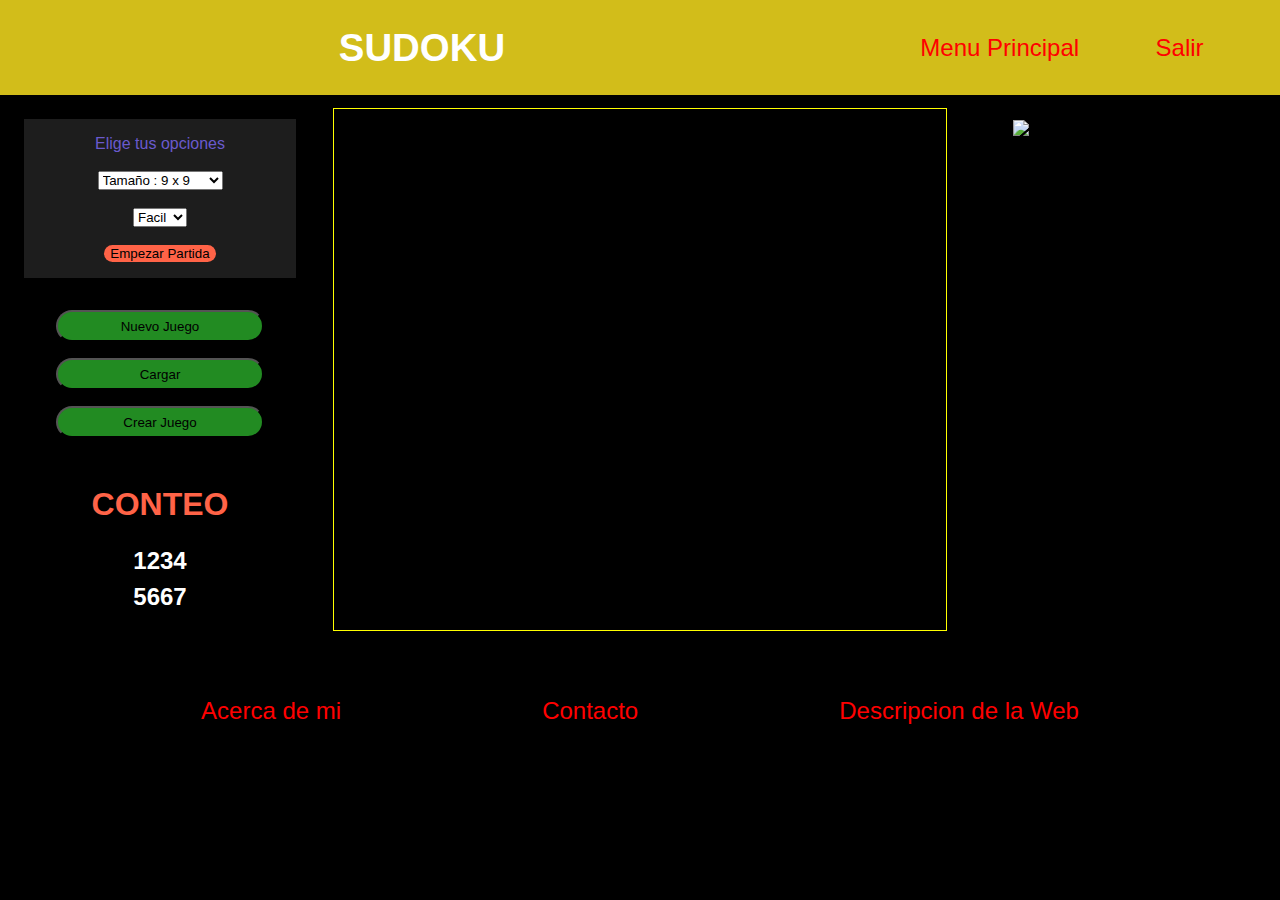
==== redireccio_juegos/sudoku.html @ 047b23a2 "cambios importantes de estetica" ====
<!DOCTYPE html>
<html lang="es">
<head>
    <meta charset="UTF-8">
    <meta name="viewport" content="width=device-width, initial-scale=1.0">
    <title>SUDOKU</title>
    <link rel="stylesheet" href="../estilo/reset.css">
    <link rel="stylesheet" href="../estilo/sudoku.css">
</head>
<body>
    <header class="header grid">
        <h1>SUDOKU</h1>
        <nav class="header-nav">
            <section id="menu">
                <a  href="../index.html">Menu Principal</a>
            </section>
            <section id="salir">
                <a href="https://google.com">Salir</a>
            </section>
        </nav>
    </header>

    <main>
        <div  class="info">
            <article>
                <button class="info-btn">Cerrar</button>
                <section class="info-acerca none">
                    <h2>ACERCA DE MI</h2>
                    <P>Emprendiendo en el mudo de la web poco a poco para ser un gran desarrollador.</P>
                </section>
                <section class="info-contact none">
                    <h2>CONTACTO</h2>
                    <dl>
                        <dt>NOMBRE:</dt>
                        <dd>Jorge Andres Montoya</dd>
                        <dt>CORREO</dt>
                        <dd>En matenimiento</dd>
                    </dl>
                </section>
                <section class="info-descrip none">
                    <h2>DESCRIPCION DE LA WEB</h2>
                    <P>Esta  web fue diseñada para personas que les gusta estimular y poner en practica sus conocimiento mas creatividad.</P>
                </section>
            </article>
        </div>
        <div class="ejecutar">
            <section class="ejecutar-form">
                <form id="empezarDificultad" action="">
                    <legend>Elige tus opciones</legend><br>
                    <select name="tamaño" id="tamaño">
                        <option value="smoll">Tamaño :  9 x 9</option>
                        <option value="big">Tamaño :  12 x 12</option>
                    </select><br>
                    <select name="dificultad" id="dificultad">
                        <option value="facil">Facil</option>
                        <option value="dificil">Dificil</option>
                    </select><br>
                    <input type="submit" value="Empezar Partida">
                </form>
            </section>
            <section class="bottons">
                <button>Nuevo Juego</button>
                <button>Cargar</button>
                <button>Crear Juego</button>
            </section>
            <section class="count">
                <h2>CONTEO</h2>
                <div id="countime">
                    <h3>1234</h3>
                    <h3>5667</h3>
                </div>
            </section>
        </div>
        <div class="sudoku">
            <div id="sudoku"></div>
        </div>
        <div class="publicidad">
            <figure>
                <img src="https://placeimg.com/200/200/any" alt="any">
            </figure>
        </div>
    </main>

    <footer>
        <nav class="nav-footer">
            <section><a class="acerca" href="#">Acerca de mi</a></section>
            <section><a class="contact" href="#">Contacto</a></section>
            <section><a class="descrip" href="#">Descripcion de la Web</a></section>
        </nav>
    </footer>
        
    <script src="../js/juego.js" type="module"></script>
</body>
</html>
---- estilo/sudoku.css ----
main {
    width: 100%;
    height: auto;
    display: flex;
    flex-flow: row wrap;
}

.ejecutar {
    width: 25%;
    padding: 1.5rem;
    display: flex;
    flex-flow: column wrap;
    justify-content: center;
    align-content: center;
    align-self: center;
    height: auto;
}

.sudoku {
    width: 50%;
    height: auto;
    position: relative;
    overflow: hidden;
}


.publicidad {
    width: 25%;
    height: auto;
    position: relative;
    overflow: hidden;
}

.publicidad figure {
    position: absolute;
    left: 1vw;
    right: 1vw;
    top: 1vh;
    bottom: 1vh;
    overflow: hidden;
}


.bottons button {
    width: 100%;
    padding: 0;
    margin-bottom: 1rem;
    background-color: forestgreen ;
    border-radius: 20px;
    height: 2rem;
    align-content: center;
    outline: 0;
}

.bottons {
    padding: 2rem;
    margin-bottom: 0;
}

#empezarDificultad {
    background-color: var(--second-modal-color);
    display: flex;
    padding: 1rem;
    flex-flow: column wrap;
    align-items: center;
    color: slateblue;
}

input {
    background-color: tomato;
    border-radius: 20px;
    border: none;
}

.count {
    display: flex;
    flex-flow: column wrap;
    align-items: center;
    align-content: center;
    justify-content: center;
}

.count h3 {
    margin: .5rem;
    color: white;
    font-size: 1.5rem;
}

.count h2 {
    font-size: 2rem;
    color: tomato;
    margin: 1rem;
    margin-top: 0;
}

#sudoku {
    position: absolute;
    left: 1vw;
    right: 1vw;
    top:  1vw;
    bottom: 1vw;
    border: 1px solid yellow;
}

img {
    width: 100%;
}




@media screen and (max-width: 1100px) {
    main {
        margin: 1rem;
        padding: 2rem;
    }
    
    .sudoku {
        display: flex;
        flex-grow: 2;
        
    }

    .publicidad {
        width: 1000px;
        height: 50vh;
    }
}

@media screen and (max-width: 800px) {
    main {
        width: inherit;
        height: auto;
        margin: 1rem;
        padding: 1rem;
        display: flex;
        flex-flow: column wrap;
        justify-content: center;
        align-items: center;
        align-content: flex-start;
    }
    .ejecutar {
        width: 100%;
        padding: 0;
        margin: 0;
        display: flex;
        flex-flow: row wrap;
        justify-content: start;
    }

    .sudoku {
        width: inherit;
        height: 80vh;
        display: flex;
        
    }

    .publicidad {
        width: 600px;
        height: 50vh;
    }
}



@media screen and (max-width: 700px){

    main {
        width: inherit;
        margin: 1rem;
        padding: 1vw;
        display: flex;
        flex-flow: column wrap;
        justify-content: center;
        align-items: center;
        align-content: center;
    }

    .ejecutar {
        width: inherit;
        height: auto;
        margin: 0;
        display: flex;
        flex-flow: row wrap;
        overflow: hidden;
    }

    .sudoku {
        width: 100%;
        height: 60vh;
        margin: 0;
        padding-left: auto;
        padding-right: auto;
    }



    .publicidad {
        width: 100%;
        height: 30vh;
        margin: 1rem;
    }

    .bottons button {
        width: 100%;
        font-size: 2vw;
        padding: 0;
        background-color: forestgreen ;
        border-radius: 20px;
        height: 4vw;
        outline: 0;
    }
    
    .bottons {
        width: 30%;
        display: flex;
        flex-flow: column wrap;
        align-items: center;
        justify-content: center;
        align-content: center;

    }

    .count {
        margin: 0;
        width: 30%;
        display: flex;
        flex-flow: column wrap;
        align-items: center;
        align-content: center;
        justify-content: center;
    }
    
    .count h3 {
        margin: 1vw;
        color: white;
        font-size: 4vw;
    }
    
    .count h2 {
        font-size: 1.5rem;
        color: tomato;
        margin: 1vw;
        margin-top: 0;
    }

    #sudoku {
        bottom: 3rem;
        top: 3rem;
    }
    
    
    
    
}

@media screen and (max-width: 480px) {
    main {
        width: inherit;
        margin: 1rem;
        padding: 1vw;
        display: flex;
        flex-flow: column wrap;
        justify-content: center;
        align-items: center;
        align-content: center;
    }

    .ejecutar {
        width: inherit;
        height: auto;
        margin: 0;
        display: flex;
        flex-flow: row wrap;
        overflow: hidden;
    }

    .sudoku {
        width: 100%;
        height: 60vh;
        margin: 0;
        padding-left: auto;
        padding-right: auto;
    }



    .publicidad {
        width: 100%;
        height: 30vh;
        margin: 1rem;
    }

    .bottons button {
        width: 100%;
        font-size: 2vw;
        padding: 0;
        background-color: forestgreen ;
        border-radius: 20px;
        height: 4vw;
        outline: 0;
    }
    .ejecutar-form {
        width: 50%;
        font-size: 3vw;
    }
    
    
    .bottons {
        width: 50%;
        display: flex;
        flex-flow: column wrap;
        align-items: center;
        justify-content: center;
        align-content: center;

    }

    .count {
        margin: 0;
        width: 100%;
        display: flex;
        flex-flow: column wrap;
        align-items: center;
        align-content: center;
        justify-content: center;
    }
    
    .count h3 {
        margin: 1vw;
        color: white;
        font-size: 4vw;
    }
    
    .count h2 {
        font-size: 1.5rem;
        color: tomato;
        margin: 1vw;
        margin-top: 0;
    }

    #sudoku {
        bottom: 3rem;
        top: 3rem;
    }
    
    
    
    
}




@media screen and (max-width: 320px){

    main {
        width: inherit;
        margin: 0;
        padding: .5vw;
        display: flex;
        flex-flow: column wrap;
        justify-content: center;
        align-items: center;
        align-content: center;
    }

    .ejecutar {
        width: inherit;
        height: auto;
        margin: 0;
        display: flex;
        flex-flow: row wrap;
        overflow: hidden;
    }

    .sudoku {
        width: 100%;
        height: 50vh;
        margin: 0;
        padding-left: auto;
        padding-right: auto;
    }



    .publicidad {
        width: 100%;
        height: 20vh;
        margin: 0;
    }

    .bottons button {
        width: 100%;
        font-size: 2vw;
        padding: 0;
        margin: 1vw;
        background-color: forestgreen ;
        border-radius: 20px;
        height: 1rem;
        align-content: center;
        outline: 0;
    }
    
    .bottons {
        width: 50%;
        padding: 1rem;
        margin: 0;
    }

    .count {
        margin: 0;
        width: 100%;
        display: flex;
        flex-flow: column wrap;
        align-items: center;
        align-content: center;
        justify-content: center;
    }
    
    .count h3 {
        margin: 1vw;
        color: white;
        font-size: 4vw;
    }
    
    .count h2 {
        font-size: 1rem;
        color: tomato;
        margin: 1vw;
        margin-top: 0;
    }

    #sudoku {
        bottom: 2rem;
        top: 2rem;
    }
    
    
    
    
}
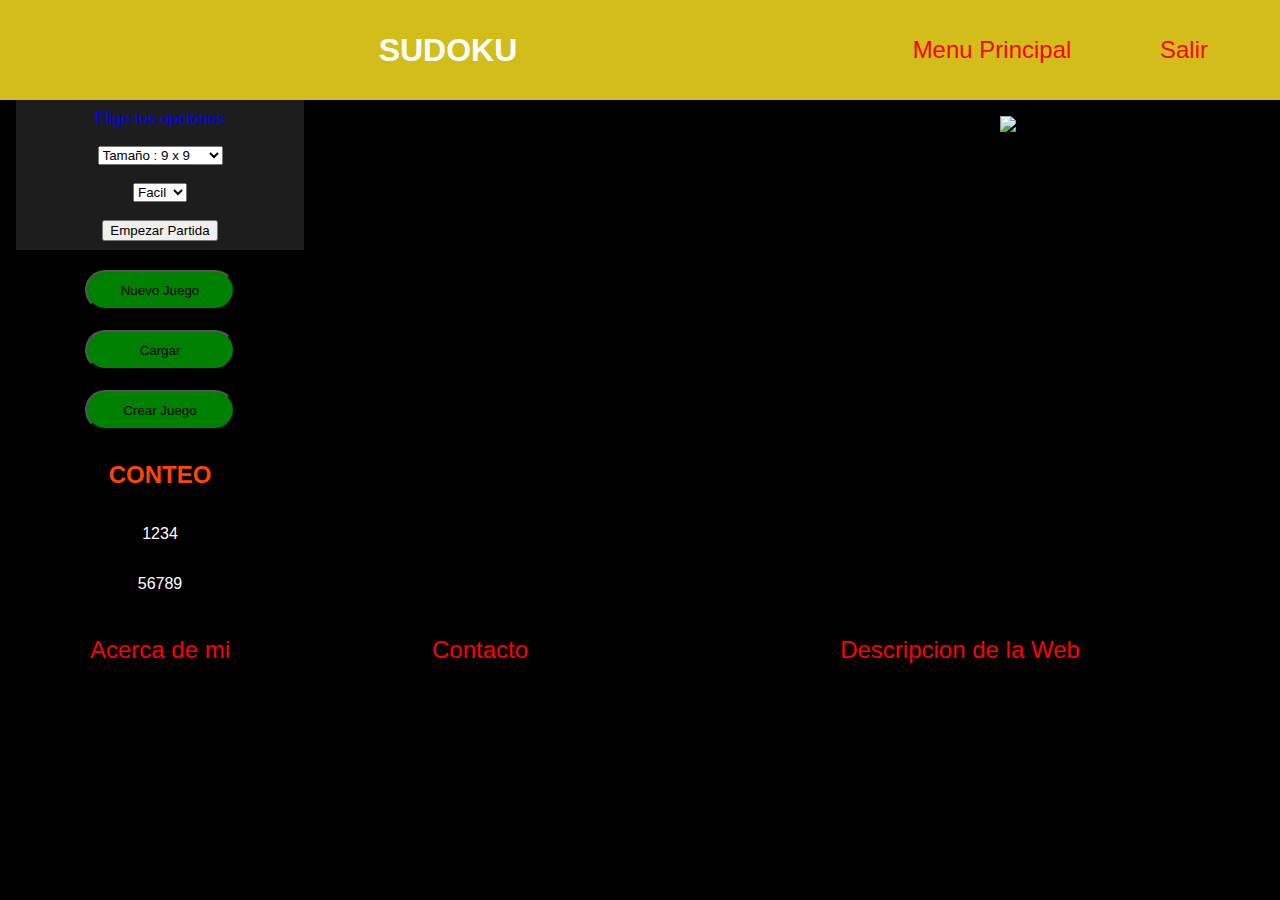
==== commit c404ff64: "cambios importantes de estilo" ====
--- a/redireccio_juegos/sudoku.html
+++ b/redireccio_juegos/sudoku.html
@@ -64,15 +64,13 @@
                 <button>Crear Juego</button>
             </section>
             <section class="count">
-                <h2>CONTEO</h2>
-                <div id="countime">
-                    <h3>1234</h3>
-                    <h3>5667</h3>
-                </div>
+                <h2 class="count-h2">CONTEO</h2>
+                <div class="count-p1"><p>1234</p></div>
+                <div class="count-p2"><p>56789</p></div>
             </section>
         </div>
         <div class="sudoku">
-            <div id="sudoku"></div>
+            <div class="content-grid"></div>
         </div>
         <div class="publicidad">
             <figure>
@@ -83,9 +81,9 @@
 
     <footer>
         <nav class="nav-footer">
-            <section><a class="acerca" href="#">Acerca de mi</a></section>
-            <section><a class="contact" href="#">Contacto</a></section>
-            <section><a class="descrip" href="#">Descripcion de la Web</a></section>
+            <section class="grid-footer"><a class="acerca" href="#">Acerca de mi</a></section>
+            <section class="grid-footer"><a class="contact" href="#">Contacto</a></section>
+            <section class="grid-footer"><a class="descrip" href="#">Descripcion de la Web</a></section>
         </nav>
     </footer>
         
--- a/estilo/sudoku.css
+++ b/estilo/sudoku.css
@@ -1,444 +1,230 @@
 main {
     width: 100%;
+    height: 500px;
+    display: grid;
+    grid-template-columns: 1fr 2fr 1fr;
+    grid-template-rows: auto;
+}
+
+.ejecutar {
+    grid-column: 1 / 2;
+    grid-row: 1 / 2;
+    display: grid;
+    grid-template-columns: 100%;
+    grid-template-rows: 150px 200px 150px;
+    justify-content: center;
+    align-items: baseline;
+    align-content: center; 
+    padding: 1rem;
+    overflow: hidden;
+}
+
+.sudoku {
+    height: 100%;
+    grid-column: 2 / 3;
+    grid-row: 1 / 2;
+}
+
+.publicidad {
+    height: 100%;
+    grid-column: 3 / 4;
+    grid-row: 1 / 2;
+    display: flex;
+    justify-content: space-evenly;
+    align-content: center;
+}
+
+.publicidad figure {
+    width: 100%;
     height: auto;
-    display: flex;
-    flex-flow: row wrap;
-}
-
-.ejecutar {
-    width: 25%;
-    padding: 1.5rem;
-    display: flex;
-    flex-flow: column wrap;
-    justify-content: center;
-    align-content: center;
-    align-self: center;
-    height: auto;
-}
-
-.sudoku {
-    width: 50%;
-    height: auto;
-    position: relative;
-    overflow: hidden;
-}
-
-
-.publicidad {
-    width: 25%;
-    height: auto;
-    position: relative;
-    overflow: hidden;
-}
-
-.publicidad figure {
-    position: absolute;
-    left: 1vw;
-    right: 1vw;
-    top: 1vh;
-    bottom: 1vh;
-    overflow: hidden;
-}
-
-
-.bottons button {
-    width: 100%;
-    padding: 0;
-    margin-bottom: 1rem;
-    background-color: forestgreen ;
-    border-radius: 20px;
-    height: 2rem;
-    align-content: center;
-    outline: 0;
-}
-
-.bottons {
-    padding: 2rem;
-    margin-bottom: 0;
+}
+
+img {
+    width: 100%;
+    height: 100%;
+}
+
+.grids {
+    width: 100%;
+    height: 100%;
+    display: flex;
+    border: 1px solid red;
+    justify-content: space-evenly;
+    align-items: center;
+}
+
+.content-grid {
+    padding: .5rem;
+    padding-bottom: 0;
+    width: 100%;
+    height: 100%;
+    display: grid;
 }
 
 #empezarDificultad {
     background-color: var(--second-modal-color);
-    display: flex;
-    padding: 1rem;
+    overflow: hidden;
+    width: 100%;
+    height: 100%;
+    color: blue;    
+    font-size: 1rem;
+    display: flex;
+    flex-flow: column;
+    justify-content: center;
+    align-content: space-between;
+    align-items: center;
+}
+
+.ejecutar-form {
+    overflow: hidden;
+    width: 100%;
+    height: 100%;
+    font-size: 1rem;
+    display: flex;
+    flex-flow: column;
+    justify-content: space-evenly;
+    align-content: center;
+    align-items: center;
+    align-self: center;
+}
+
+.bottons {
+    overflow: hidden;
+    width: 100%;
+    height: 100%;
+    display: flex;
     flex-flow: column wrap;
-    align-items: center;
-    color: slateblue;
-}
-
-input {
-    background-color: tomato;
+    justify-content: space-evenly;
+    align-content: center;
+    align-items: center;
+    align-self: center;
+
+}
+
+.count {
+    overflow: hidden;
+    color: orangered;
+    height: 100%;
+    display: flex;
+    flex-flow: column;
+    justify-content: center;
+    align-items: center;
+}
+
+.count p {
+    color: white;
+    font-size: 1rem;
+}
+
+.bottons button {
+    width: 150px;
+    height: 40px;
     border-radius: 20px;
-    border: none;
-}
-
-.count {
-    display: flex;
-    flex-flow: column wrap;
-    align-items: center;
-    align-content: center;
-    justify-content: center;
-}
-
-.count h3 {
-    margin: .5rem;
-    color: white;
-    font-size: 1.5rem;
-}
-
-.count h2 {
-    font-size: 2rem;
-    color: tomato;
-    margin: 1rem;
-    margin-top: 0;
-}
-
-#sudoku {
-    position: absolute;
-    left: 1vw;
-    right: 1vw;
-    top:  1vw;
-    bottom: 1vw;
-    border: 1px solid yellow;
-}
-
-img {
-    width: 100%;
-}
-
-
-
-
-@media screen and (max-width: 1100px) {
-    main {
-        margin: 1rem;
-        padding: 2rem;
+    background-color: green;
+}
+
+
+
+@media screen and (max-width: 850px) {
+    main {
+        display: grid;
+        height: auto;
+        grid-template-columns: 1fr 2fr;
+        grid-template-rows: 500px 200px;
+    }
+
+    .publicidad {
+        grid-column: 1 / -1;
+        grid-row: 2 / 3;
+    }
+
+}
+
+@media screen and (max-width: 650px) {
+    main {
+        display: grid;
+        height: auto;
+        grid-template-columns: 1fr;
+        grid-template-rows: 200px 500px 200px;
+    }
+
+    .ejecutar {
+        width: 100%;
+        grid-column: 1 / -1;
+        grid-row: 1 / 2;
+        display: grid;
+        grid-template-columns: 1fr 1fr 1fr;
+        grid-template-rows: auto;
     }
     
     .sudoku {
-        display: flex;
-        flex-grow: 2;
-        
+        grid-column: 1 / -1;
+        grid-row: 2 / 3;
     }
 
     .publicidad {
-        width: 1000px;
-        height: 50vh;
-    }
-}
-
-@media screen and (max-width: 800px) {
-    main {
-        width: inherit;
-        height: auto;
-        margin: 1rem;
-        padding: 1rem;
-        display: flex;
-        flex-flow: column wrap;
-        justify-content: center;
+        grid-column: 1 / -1;
+        grid-row: 3 / 4;
+    }
+
+}
+
+@media screen and (max-width: 500px) {
+
+    main {
+        grid-template-rows: auto 500px 200px;
+    }
+    .ejecutar {
+        height: 100%;
+        grid-template-columns: 1fr 1fr;
+        grid-row: auto auto;
+    }
+    .count {
+        grid-column: 1 / -1;
+        grid-row: 2 / 3;
+        display: grid;
+        grid-template-columns: 1fr ifr;
+        grid-template-rows: 1fr 1fr;
+        justify-content: space-between;
         align-items: center;
-        align-content: flex-start;
-    }
-    .ejecutar {
-        width: 100%;
+        align-content: stretch; 
+    }
+
+    .count-h2 {
         padding: 0;
         margin: 0;
-        display: flex;
-        flex-flow: row wrap;
-        justify-content: start;
-    }
-
-    .sudoku {
-        width: inherit;
-        height: 80vh;
-        display: flex;
-        
-    }
-
-    .publicidad {
-        width: 600px;
-        height: 50vh;
-    }
-}
-
-
-
-@media screen and (max-width: 700px){
-
-    main {
-        width: inherit;
-        margin: 1rem;
-        padding: 1vw;
-        display: flex;
-        flex-flow: column wrap;
-        justify-content: center;
-        align-items: center;
-        align-content: center;
-    }
-
-    .ejecutar {
-        width: inherit;
-        height: auto;
-        margin: 0;
-        display: flex;
-        flex-flow: row wrap;
-        overflow: hidden;
-    }
-
-    .sudoku {
-        width: 100%;
-        height: 60vh;
-        margin: 0;
-        padding-left: auto;
-        padding-right: auto;
-    }
-
-
-
-    .publicidad {
-        width: 100%;
-        height: 30vh;
-        margin: 1rem;
-    }
-
-    .bottons button {
-        width: 100%;
-        font-size: 2vw;
+        grid-column: 1 / -1;
+        grid-row: 1 / 2;
+    }
+    p {
+        font-size: 3vw;
         padding: 0;
-        background-color: forestgreen ;
-        border-radius: 20px;
-        height: 4vw;
-        outline: 0;
-    }
-    
-    .bottons {
-        width: 30%;
-        display: flex;
-        flex-flow: column wrap;
-        align-items: center;
-        justify-content: center;
-        align-content: center;
-
-    }
-
-    .count {
-        margin: 0;
-        width: 30%;
-        display: flex;
-        flex-flow: column wrap;
-        align-items: center;
-        align-content: center;
-        justify-content: center;
-    }
-    
-    .count h3 {
-        margin: 1vw;
-        color: white;
-        font-size: 4vw;
-    }
-    
-    .count h2 {
-        font-size: 1.5rem;
-        color: tomato;
-        margin: 1vw;
-        margin-top: 0;
-    }
-
-    #sudoku {
-        bottom: 3rem;
-        top: 3rem;
-    }
-    
-    
-    
-    
-}
-
-@media screen and (max-width: 480px) {
-    main {
-        width: inherit;
-        margin: 1rem;
-        padding: 1vw;
-        display: flex;
-        flex-flow: column wrap;
-        justify-content: center;
-        align-items: center;
-        align-content: center;
-    }
-
-    .ejecutar {
-        width: inherit;
-        height: auto;
-        margin: 0;
-        display: flex;
-        flex-flow: row wrap;
-        overflow: hidden;
-    }
-
-    .sudoku {
-        width: 100%;
-        height: 60vh;
-        margin: 0;
-        padding-left: auto;
-        padding-right: auto;
-    }
-
-
-
-    .publicidad {
-        width: 100%;
-        height: 30vh;
-        margin: 1rem;
-    }
-
-    .bottons button {
-        width: 100%;
-        font-size: 2vw;
-        padding: 0;
-        background-color: forestgreen ;
-        border-radius: 20px;
-        height: 4vw;
-        outline: 0;
-    }
-    .ejecutar-form {
-        width: 50%;
-        font-size: 3vw;
-    }
-    
-    
-    .bottons {
-        width: 50%;
-        display: flex;
-        flex-flow: column wrap;
-        align-items: center;
-        justify-content: center;
-        align-content: center;
-
-    }
-
-    .count {
         margin: 0;
         width: 100%;
-        display: flex;
-        flex-flow: column wrap;
-        align-items: center;
-        align-content: center;
-        justify-content: center;
-    }
-    
-    .count h3 {
-        margin: 1vw;
-        color: white;
-        font-size: 4vw;
-    }
-    
-    .count h2 {
-        font-size: 1.5rem;
-        color: tomato;
-        margin: 1vw;
-        margin-top: 0;
-    }
-
-    #sudoku {
-        bottom: 3rem;
-        top: 3rem;
-    }
-    
-    
-    
-    
-}
-
-
-
-
-@media screen and (max-width: 320px){
-
-    main {
-        width: inherit;
-        margin: 0;
-        padding: .5vw;
-        display: flex;
-        flex-flow: column wrap;
-        justify-content: center;
-        align-items: center;
-        align-content: center;
-    }
-
-    .ejecutar {
-        width: inherit;
-        height: auto;
-        margin: 0;
-        display: flex;
-        flex-flow: row wrap;
         overflow: hidden;
     }
 
-    .sudoku {
-        width: 100%;
-        height: 50vh;
-        margin: 0;
-        padding-left: auto;
-        padding-right: auto;
-    }
-
-
-
-    .publicidad {
-        width: 100%;
-        height: 20vh;
-        margin: 0;
+    .count-p1 {
+        overflow: hidden;
+        grid-column: 1 / 2;
+        grid-row: 2 / 3;
+    }
+    .count-p2 {
+        overflow: hidden;
+        grid-column: 2 / 3;
+        grid-row: 2 / 3;
+    }
+
+}
+
+@media screen and (max-width: 360px) {
+    main {
+        grid-template-rows: auto 360px 200px;
     }
 
     .bottons button {
-        width: 100%;
-        font-size: 2vw;
-        padding: 0;
-        margin: 1vw;
-        background-color: forestgreen ;
-        border-radius: 20px;
-        height: 1rem;
-        align-content: center;
-        outline: 0;
-    }
-    
-    .bottons {
-        width: 50%;
-        padding: 1rem;
-        margin: 0;
-    }
-
-    .count {
-        margin: 0;
-        width: 100%;
-        display: flex;
-        flex-flow: column wrap;
-        align-items: center;
-        align-content: center;
-        justify-content: center;
-    }
-    
-    .count h3 {
-        margin: 1vw;
-        color: white;
-        font-size: 4vw;
-    }
-    
-    .count h2 {
-        font-size: 1rem;
-        color: tomato;
-        margin: 1vw;
-        margin-top: 0;
-    }
-
-    #sudoku {
-        bottom: 2rem;
-        top: 2rem;
-    }
-    
-    
-    
-    
-}
-
-
+        width: 100px;
+        height: 30px;
+        font-size: 3vw;
+    }
+}
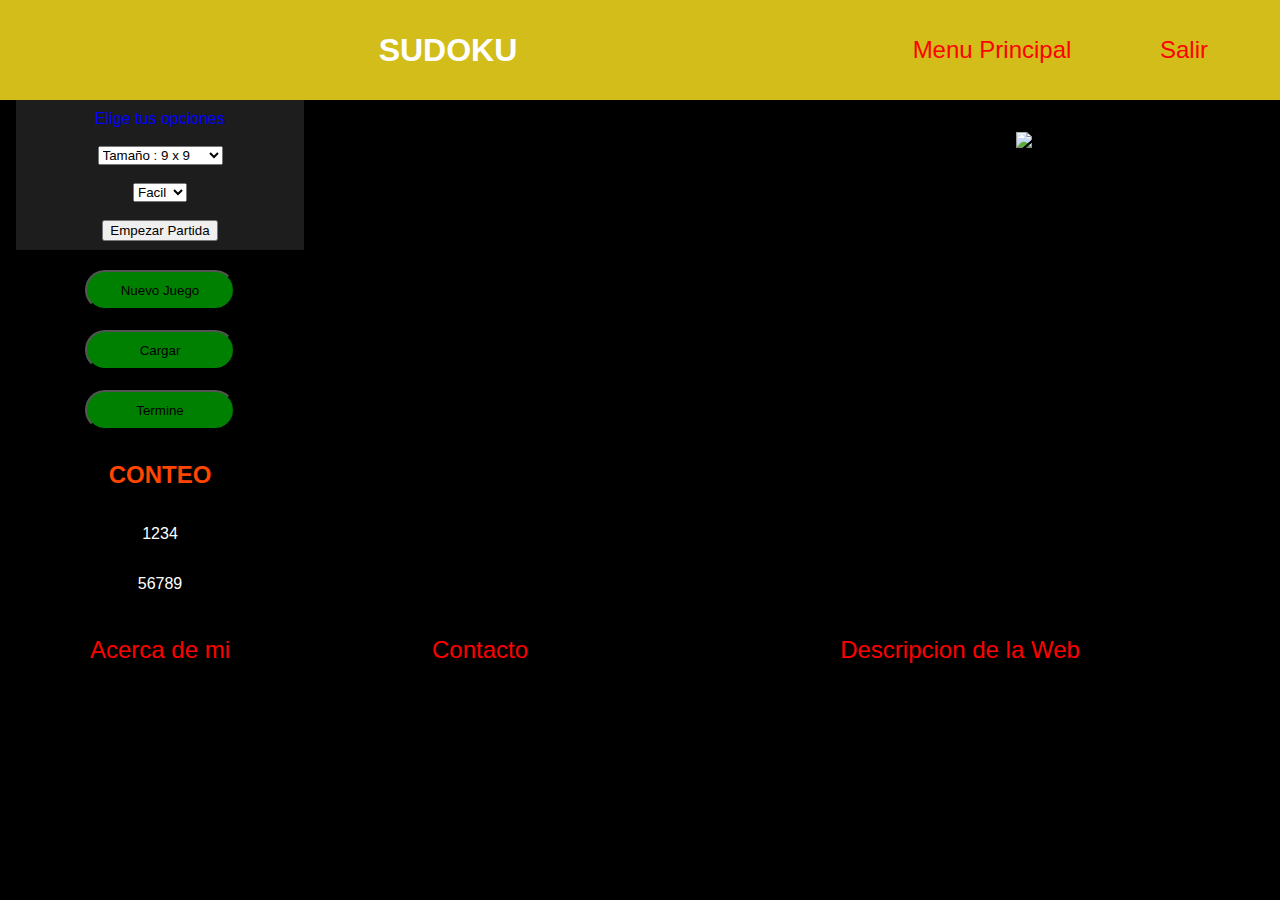
==== commit 490f0675: "cambios no importantes" ====
--- a/redireccio_juegos/sudoku.html
+++ b/redireccio_juegos/sudoku.html
@@ -61,7 +61,7 @@
             <section class="bottons">
                 <button>Nuevo Juego</button>
                 <button>Cargar</button>
-                <button>Crear Juego</button>
+                <button>Termine</button>
             </section>
             <section class="count">
                 <h2 class="count-h2">CONTEO</h2>
@@ -86,6 +86,9 @@
             <section class="grid-footer"><a class="descrip" href="#">Descripcion de la Web</a></section>
         </nav>
     </footer>
+    <template id="template-input">
+            <input type="text" name="" value="" maxlength="1" minlength="1">
+    </template>
         
     <script src="../js/juego.js" type="module"></script>
 </body>
--- a/estilo/sudoku.css
+++ b/estilo/sudoku.css
@@ -32,6 +32,7 @@
     display: flex;
     justify-content: space-evenly;
     align-content: center;
+    margin: 1rem;
 }
 
 .publicidad figure {
@@ -48,7 +49,7 @@
     width: 100%;
     height: 100%;
     display: flex;
-    border: 1px solid red;
+    border: .5px solid red;
     justify-content: space-evenly;
     align-items: center;
 }
@@ -59,6 +60,9 @@
     width: 100%;
     height: 100%;
     display: grid;
+    background-image: url("https://placeimg.com/200/200/any") ;
+    background-repeat: no-repeat;
+    background-size: contain;
 }
 
 #empezarDificultad {
@@ -123,6 +127,15 @@
     background-color: green;
 }
 
+input[type="text"] {
+    width: 100%;
+    height: 100%;
+    font-size: 2rem;
+    text-align: center;
+    outline-style: none;
+    border: none;
+}
+
 
 
 @media screen and (max-width: 850px) {
@@ -134,6 +147,7 @@
     }
 
     .publicidad {
+        margin: 1rem;
         grid-column: 1 / -1;
         grid-row: 2 / 3;
     }
@@ -217,9 +231,14 @@
 
 }
 
-@media screen and (max-width: 360px) {
+@media screen and (max-width: 380px) {
     main {
         grid-template-rows: auto 360px 200px;
+    }
+
+    .content-grid {
+        width: 360px;
+        height: 350px;
     }
 
     .bottons button {
@@ -228,3 +247,44 @@
         font-size: 3vw;
     }
 }
+
+.publicidad {
+    margin: 1rem;
+}
+
+
+@media screen and (max-width: 800px) and (max-height: 420px) {
+    .content-grid{
+        width: auto;
+        height: 400px;
+    }
+}
+
+@media screen and (max-width: 670px) and (max-height: 380px) {
+    .content-grid{
+        width: auto;
+        height: 370px;
+        /* padding-bottom: 1rem; */
+    }
+}
+
+
+@media screen and (max-width: 570px) and (max-height: 330px) {
+    .sudoku {
+        overflow: hidden;
+        width: 500px;
+        height: auto;
+        display: grid;
+        justify-content: center;
+        align-content: center;
+        /* align-items: center; */
+
+    }
+
+    
+
+    .content-grid{
+        width: 400px;
+        height: 300px;
+    }
+}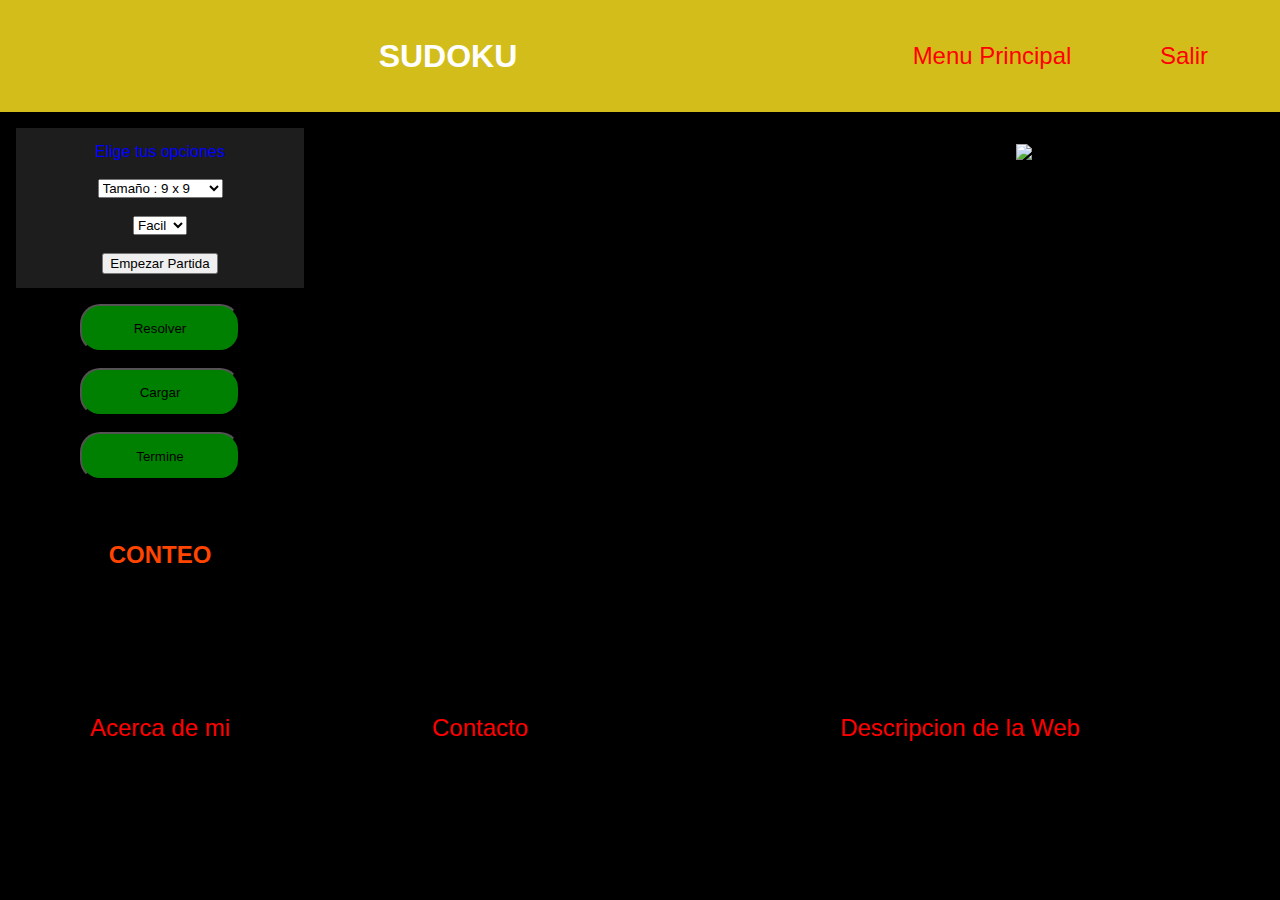
==== commit e41c41d2: "cambios reponsive importantes" ====
--- a/redireccio_juegos/sudoku.html
+++ b/redireccio_juegos/sudoku.html
@@ -49,24 +49,24 @@
                     <legend>Elige tus opciones</legend><br>
                     <select name="tamaño" id="tamaño">
                         <option value="smoll">Tamaño :  9 x 9</option>
-                        <option value="big">Tamaño :  12 x 12</option>
+                        <option value="big">Tamaño :  16 x 16</option>
                     </select><br>
                     <select name="dificultad" id="dificultad">
                         <option value="facil">Facil</option>
                         <option value="dificil">Dificil</option>
                     </select><br>
-                    <input type="submit" value="Empezar Partida">
+                    <input type="submit" value="Empezar Partida" name="submitClick">
                 </form>
             </section>
             <section class="bottons">
-                <button>Nuevo Juego</button>
-                <button>Cargar</button>
-                <button>Termine</button>
+                <button id="btn-resolver">Resolver</button>
+                <button id="btn-cargarGuardar">Cargar</button>
+                <button id="btn-finJuego">Termine</button>
             </section>
             <section class="count">
                 <h2 class="count-h2">CONTEO</h2>
-                <div class="count-p1"><p>1234</p></div>
-                <div class="count-p2"><p>56789</p></div>
+                <div class="count-p1" id="numeroSudoku"></div>
+                <div class="count-p2"><p></p></div>
             </section>
         </div>
         <div class="sudoku">
@@ -90,6 +90,6 @@
             <input type="text" name="" value="" maxlength="1" minlength="1">
     </template>
         
-    <script src="../js/juego.js" type="module"></script>
+    <script src="../js/sudoku.js" type="module"></script>
 </body>
 </html>--- a/estilo/sudoku.css
+++ b/estilo/sudoku.css
@@ -1,6 +1,6 @@
 main {
     width: 100%;
-    height: 500px;
+    height: auto;
     display: grid;
     grid-template-columns: 1fr 2fr 1fr;
     grid-template-rows: auto;
@@ -11,7 +11,7 @@
     grid-row: 1 / 2;
     display: grid;
     grid-template-columns: 100%;
-    grid-template-rows: 150px 200px 150px;
+    grid-template-rows: 10rem 13rem 10rem;
     justify-content: center;
     align-items: baseline;
     align-content: center; 
@@ -45,26 +45,26 @@
     height: 100%;
 }
 
-.grids {
-    width: 100%;
-    height: 100%;
-    display: flex;
-    border: .5px solid red;
-    justify-content: space-evenly;
-    align-items: center;
-}
 
 .content-grid {
     padding: .5rem;
     padding-bottom: 0;
-    width: 100%;
-    height: 100%;
-    display: grid;
     background-image: url("https://placeimg.com/200/200/any") ;
     background-repeat: no-repeat;
-    background-size: contain;
-}
-
+    background-position: center;
+    background-attachment: fixed;
+    background-size: cover;
+    display: grid;
+    width: 100%;
+    height: 100%;
+}
+
+.grids {
+    display: flex;
+    border: .5px solid red;
+    justify-content: space-evenly;
+    align-items: center;
+}
 #empezarDificultad {
     background-color: var(--second-modal-color);
     overflow: hidden;
@@ -117,25 +117,38 @@
 
 .count p {
     color: white;
-    font-size: 1rem;
+    font-size: 1em;
+}
+.count-p1 {
+    color: blue;
+    margin-bottom: 2vw;
 }
 
 .bottons button {
-    width: 150px;
-    height: 40px;
+    width: 10rem;
+    height: 3rem;
     border-radius: 20px;
     background-color: green;
 }
 
+input[type="submit"] {
+    width: max-content;
+}
+
 input[type="text"] {
     width: 100%;
     height: 100%;
-    font-size: 2rem;
+    font-size: 2em;
     text-align: center;
     outline-style: none;
     border: none;
 }
 
+.grids input {
+    width: 100%;
+    height: 100%;
+    font-size: 2em;
+}
 
 
 @media screen and (max-width: 850px) {
@@ -143,7 +156,7 @@
         display: grid;
         height: auto;
         grid-template-columns: 1fr 2fr;
-        grid-template-rows: 500px 200px;
+        grid-template-rows: auto 13rem;
     }
 
     .publicidad {
@@ -159,7 +172,7 @@
         display: grid;
         height: auto;
         grid-template-columns: 1fr;
-        grid-template-rows: 200px 500px 200px;
+        grid-template-rows: 13rem auto 13rem;
     }
 
     .ejecutar {
@@ -174,19 +187,37 @@
     .sudoku {
         grid-column: 1 / -1;
         grid-row: 2 / 3;
+        /* background-image: url("https://placeimg.com/200/200/any") ;
+        background-repeat: no-repeat;
+        background-size: contain; */
+    }
+
+    /* img {
+        width: 100%;
+        height: 100%;
+    } */
+    .content-grid {
+        width: 100%;
+        height: 100%;
+        /* overflow: hidden; */
     }
 
     .publicidad {
-        grid-column: 1 / -1;
-        grid-row: 3 / 4;
+
+        grid-column: 1 / -1;
+        grid-row: 3 / -1;
     }
 
 }
 
 @media screen and (max-width: 500px) {
-
-    main {
-        grid-template-rows: auto 500px 200px;
+    body {
+        font-size: 14px;
+    }
+
+    main {
+        grid-template-columns: 1fr;
+        grid-template-rows: auto 32rem 13rem;
     }
     .ejecutar {
         height: 100%;
@@ -211,7 +242,7 @@
         grid-row: 1 / 2;
     }
     p {
-        font-size: 3vw;
+        font-size: 1rem;
         padding: 0;
         margin: 0;
         width: 100%;
@@ -222,57 +253,115 @@
         overflow: hidden;
         grid-column: 1 / 2;
         grid-row: 2 / 3;
+        padding: .5rem;
+        padding-top: 0;
+        padding-bottom: 0;
     }
     .count-p2 {
         overflow: hidden;
+        padding: 1.5vw;
         grid-column: 2 / 3;
         grid-row: 2 / 3;
+        padding-top: 0;
+        padding-bottom: 0;
+    }
+    .content-grid {
+        margin: 1rem;
+        width: initial;
+    }
+    .grids input {
+        width: 100%;
+        font-size: 1rem;
     }
 
 }
 
 @media screen and (max-width: 380px) {
-    main {
-        grid-template-rows: auto 360px 200px;
+    body {
+        font-size: 10px;
+    }
+
+    main {
+        grid-template-columns: 1fr;
+        grid-template-rows: auto auto 13rem;
     }
 
     .content-grid {
-        width: 360px;
-        height: 350px;
+        width: inherit;
+        height: auto;
+        min-height: 10rem;
+        overflow: hidden;
+        margin: 0;
+        background-size: contain;
+    }
+    .sudoku {
+        grid-row: 2 / 3;
     }
 
     .bottons button {
-        width: 100px;
-        height: 30px;
-        font-size: 3vw;
-    }
-}
-
-.publicidad {
-    margin: 1rem;
+        width: 6.5rem;
+        height: 2rem;
+        font-size: 1em;
+    }
+    
+    .publicidad {
+        grid-row: 3 / -1;
+        margin: 0;
+        padding: 0;
+    }
+    .grids {
+        min-height: 2rem;
+        font-size: .7em;
+    }
+    .grids input {
+        width: 100%;
+        height: 100%;
+        font-size: 1em;
+        overflow: visible;
+    }
 }
 
 
 @media screen and (max-width: 800px) and (max-height: 420px) {
+    body {
+        font-size: 12px;
+    }
     .content-grid{
         width: auto;
-        height: 400px;
+        height: 25rem;
+        margin: 1rem;
+        overflow: hidden;
     }
 }
 
 @media screen and (max-width: 670px) and (max-height: 380px) {
+    body {
+        font-size: 12px;
+    }
+    main {
+        grid-template-rows: auto auto;
+    }
     .content-grid{
         width: auto;
-        height: 370px;
-        /* padding-bottom: 1rem; */
-    }
-}
-
+        height: auto;
+        padding-top: 1rem;
+        margin: 1rem;
+    }
+    .grids {
+        min-height: 2rem;
+    }
+    .grids input {
+        width: 100%;
+        height: 100%;
+        font-size: 1em;
+        overflow: visible;
+    }
+}
 
 @media screen and (max-width: 570px) and (max-height: 330px) {
     .sudoku {
         overflow: hidden;
-        width: 500px;
+        width: 32rem;
         height: auto;
         display: grid;
         justify-content: center;
@@ -284,7 +373,17 @@
     
 
     .content-grid{
+        overflow: hidden;
         width: 400px;
-        height: 300px;
+        height: auto;
+        padding-top: 1rem;
+        overflow: hidden;
+    }
+
+    .grids input {
+        width: 100%;
+        height: 100%;
+        font-size: 1em;
+        overflow: visible;
     }
 }